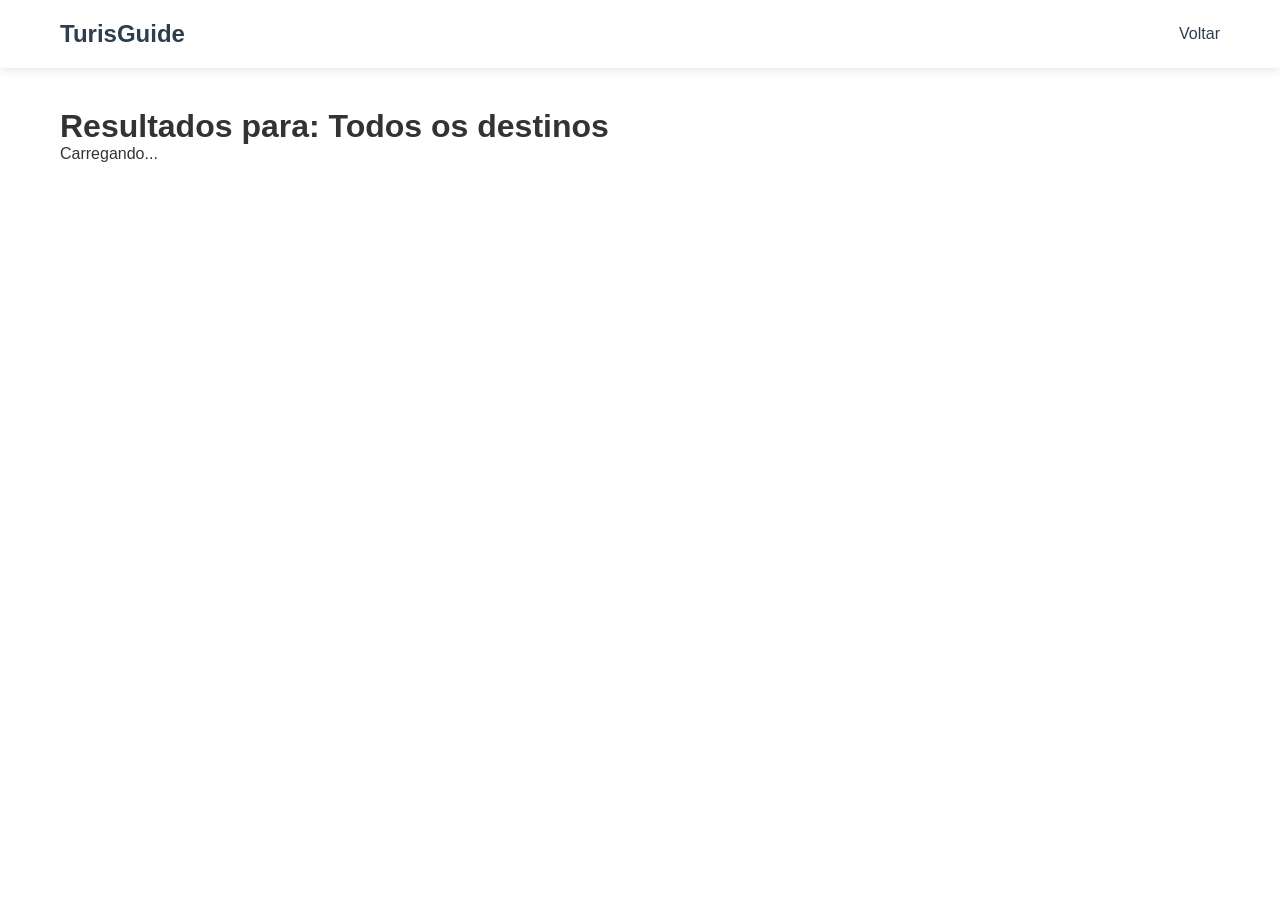
==== src/main/resources/static/busca.html @ 93939838 "Resolvendo problemas do front" ====
<!DOCTYPE html>
<html lang="pt-BR">
<head>
    <meta charset="UTF-8">
    <meta name="viewport" content="width=device-width, initial-scale=1.0">
    <title>Seleção de Destino - TurisGuide</title>
    <link rel="stylesheet" href="css/index.css">
    <style>
        .results-container { padding: 40px 20px; max-width: 1200px; margin: 0 auto; }
        .listing-card { display: flex; background: white; border-radius: 12px; overflow: hidden; box-shadow: 0 4px 10px rgba(0,0,0,0.1); margin-bottom: 20px; transition: transform 0.2s; cursor: pointer; }
        .listing-card:hover { transform: translateY(-5px); }
        .listing-img { width: 300px; height: 200px; object-fit: cover; }
        .listing-content { padding: 20px; flex: 1; display: flex; flex-direction: column; justify-content: space-between; }
        .listing-header { display: flex; justify-content: space-between; align-items: start; }
        .listing-price { font-size: 1.5rem; font-weight: bold; color: #2C3E50; }
        .tag { background: #667eea; color: white; padding: 4px 12px; border-radius: 20px; font-size: 0.8rem; }
    </style>
</head>
<body>
    <!-- Navbar simplificada -->
    <nav class="navbar">
        <div class="container-nav">
            <div class="logo"><span>TurisGuide</span></div>
            <ul class="nav-links">
                <li><a href="index.html">Voltar</a></li>
            </ul>
        </div>
    </nav>

    <div class="results-container">
        <h1>Resultados para: <span id="searchTerm">...</span></h1>
        <div id="resultsList">Carregando...</div>
    </div>

    <script src="js/busca.js">
        
    </script>
</body>
</html>
---- src/main/resources/static/css/index.css ----
* {
    margin: 0;
    padding: 0;
    box-sizing: border-box;
}

body {
    font-family: -apple-system, BlinkMacSystemFont, 'Segoe UI', Roboto, Oxygen, Ubuntu, Cantarell, sans-serif;
    color: #333;
}

.navbar {
    background: white;
    padding: 20px 0;
    box-shadow: 0 2px 10px rgba(0, 0, 0, 0.1);
    position: sticky;
    top: 0;
    z-index: 100;
}

.container-nav {
    max-width: 1200px;
    margin: 0 auto;
    padding: 0 20px;
    display: flex;
    justify-content: space-between;
    align-items: center;
}

.logo {
    display: flex;
    align-items: center;
    gap: 10px;
    color: #2C3E50;
    font-size: 24px;
    font-weight: 700;
}

.nav-links {
    display: flex;
    list-style: none;
    gap: 40px;
    align-items: center;
}

.nav-links a {
    text-decoration: none;
    color: #2C3E50;
    font-weight: 500;
    transition: color 0.3s;
}

.nav-links a:hover {
    color: #667eea;
}

.btn-login {
    background: #667eea;
    color: white !important;
    padding: 10px 25px;
    border-radius: 8px;
}

.btn-login:hover {
    background: #5568d3;
}

.hero {
    position: relative;
    height: 600px;
    background: url('https://images.unsplash.com/photo-1559827260-dc66d52bef19?w=1920') center/cover;
    display: flex;
    align-items: center;
    justify-content: center;
}

.hero-overlay {
    position: absolute;
    top: 0;
    left: 0;
    width: 100%;
    height: 100%;
    background: linear-gradient(to bottom, rgba(44, 62, 80, 0.6), rgba(255, 107, 107, 0.3));
}

.hero-content {
    position: relative;
    z-index: 10;
    text-align: center;
    color: white;
    padding: 0 20px;
}

.hero-content h1 {
    font-size: 48px;
    font-weight: 700;
    margin-bottom: 40px;
    text-shadow: 2px 2px 10px rgba(0, 0, 0, 0.3);
}

.search-bar {
    display: flex;
    gap: 10px;
    background: white;
    padding: 10px;
    border-radius: 12px;
    box-shadow: 0 10px 30px rgba(0, 0, 0, 0.2);
    max-width: 900px;
    margin: 0 auto;
}

.search-input,
.date-input {
    flex: 1;
    padding: 15px;
    border: 1px solid #e0e0e0;
    border-radius: 8px;
    font-size: 16px;
    color: #666;
}

.search-input:focus,
.date-input:focus {
    outline: none;
    border-color: #667eea;
}

.btn-search {
    background: linear-gradient(135deg, #ff6b6b, #ee5a6f);
    color: white;
    border: none;
    padding: 15px 40px;
    border-radius: 8px;
    font-size: 16px;
    font-weight: 600;
    cursor: pointer;
    transition: transform 0.2s;
}

.btn-search:hover {
    transform: translateY(-2px);
}

.recommended {
    padding: 80px 20px;
    background: #f8f9fa;
}

.container {
    max-width: 1200px;
    margin: 0 auto;
}

.icons-row {
    display: flex;
    justify-content: center;
    gap: 40px;
    margin-bottom: 30px;
}

.icon-circle {
    width: 80px;
    height: 80px;
    background: white;
    border-radius: 50%;
    display: flex;
    align-items: center;
    justify-content: center;
    font-size: 32px;
    box-shadow: 0 4px 15px rgba(0, 0, 0, 0.1);
}

.subtitle {
    text-align: center;
    color: #666;
    font-size: 16px;
    margin-bottom: 10px;
}

.recommended h2 {
    text-align: center;
    font-size: 36px;
    color: #2C3E50;
    margin-bottom: 50px;
    font-weight: 700;
}

.destinations-grid {
    display: grid;
    grid-template-columns: repeat(auto-fit, minmax(280px, 1fr));
    gap: 30px;
}

.destination-card {
    background: white;
    border-radius: 15px;
    overflow: hidden;
    box-shadow: 0 5px 20px rgba(0, 0, 0, 0.1);
    transition: transform 0.3s, box-shadow 0.3s;
    cursor: pointer;
}

.destination-card:hover {
    transform: translateY(-10px);
    box-shadow: 0 10px 30px rgba(0, 0, 0, 0.15);
}

.destination-card img {
    width: 100%;
    height: 300px;
    object-fit: cover;
}

.destination-card h3 {
    padding: 20px;
    font-size: 22px;
    color: #2C3E50;
    text-align: center;
}

@media (max-width: 768px) {
    .nav-links {
        gap: 20px;
        font-size: 14px;
    }

    .hero-content h1 {
        font-size: 32px;
    }

    .search-bar {
        flex-direction: column;
    }

    .icons-row {
        gap: 20px;
    }

    .icon-circle {
        width: 60px;
        height: 60px;
        font-size: 24px;
    }

    .recommended h2 {
        font-size: 28px;
    }

    .destinations-grid {
        grid-template-columns: 1fr;
    }
}
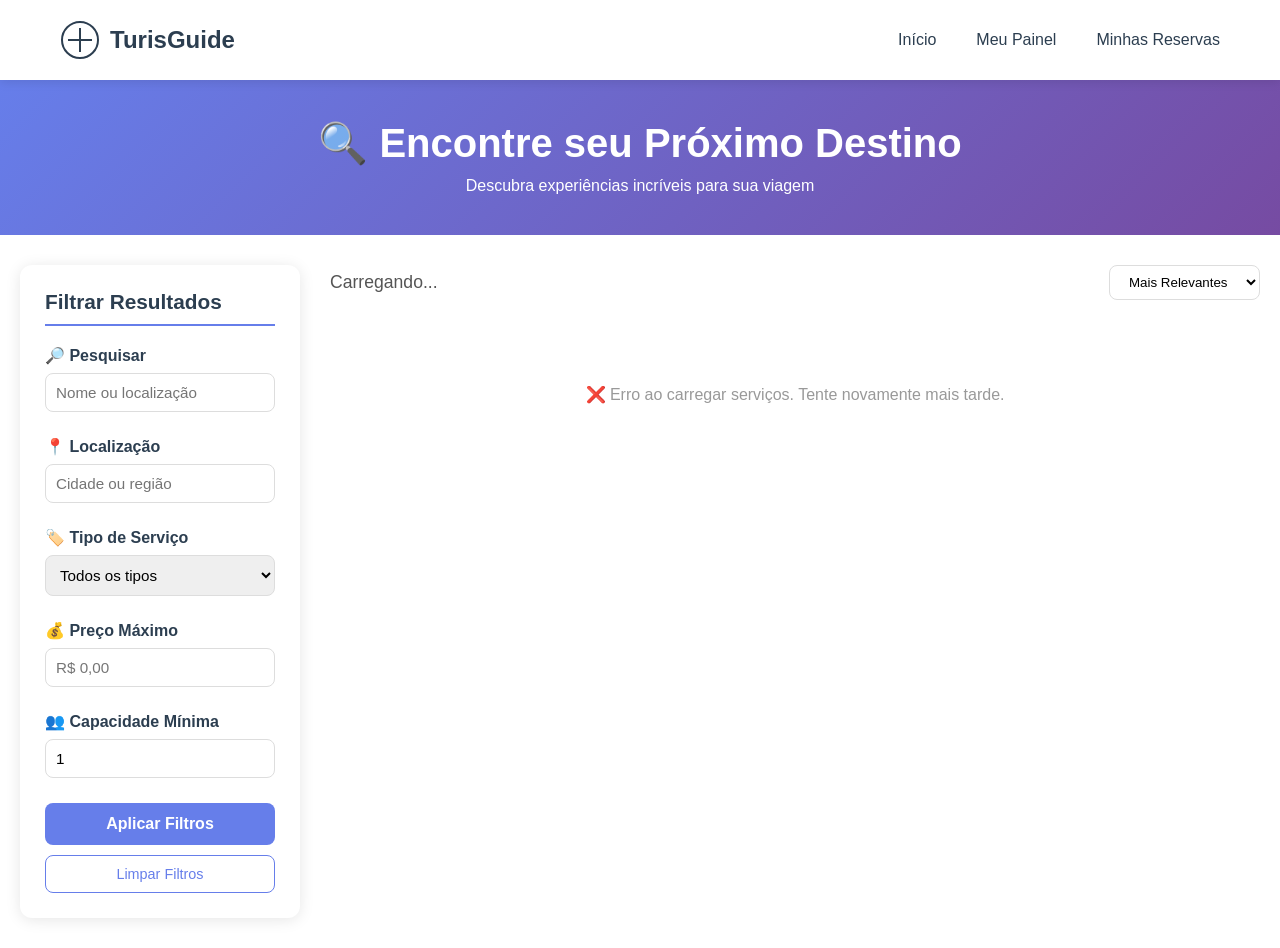
==== commit 10a50b26: "feat: adicionando novas telas no frontend" ====
--- a/src/main/resources/static/busca.html
+++ b/src/main/resources/static/busca.html
@@ -3,37 +3,313 @@
 <head>
     <meta charset="UTF-8">
     <meta name="viewport" content="width=device-width, initial-scale=1.0">
-    <title>Seleção de Destino - TurisGuide</title>
+    <title>Buscar Serviços - TurisGuide</title>
     <link rel="stylesheet" href="css/index.css">
     <style>
-        .results-container { padding: 40px 20px; max-width: 1200px; margin: 0 auto; }
-        .listing-card { display: flex; background: white; border-radius: 12px; overflow: hidden; box-shadow: 0 4px 10px rgba(0,0,0,0.1); margin-bottom: 20px; transition: transform 0.2s; cursor: pointer; }
-        .listing-card:hover { transform: translateY(-5px); }
-        .listing-img { width: 300px; height: 200px; object-fit: cover; }
-        .listing-content { padding: 20px; flex: 1; display: flex; flex-direction: column; justify-content: space-between; }
-        .listing-header { display: flex; justify-content: space-between; align-items: start; }
-        .listing-price { font-size: 1.5rem; font-weight: bold; color: #2C3E50; }
-        .tag { background: #667eea; color: white; padding: 4px 12px; border-radius: 20px; font-size: 0.8rem; }
+        .search-header {
+            background: linear-gradient(135deg, #667eea 0%, #764ba2 100%);
+            padding: 40px 20px;
+            color: white;
+            text-align: center;
+        }
+        .search-header h1 {
+            font-size: 2.5rem;
+            margin-bottom: 10px;
+        }
+        .search-container {
+            max-width: 1400px;
+            margin: 0 auto;
+            padding: 30px 20px;
+            display: grid;
+            grid-template-columns: 280px 1fr;
+            gap: 30px;
+        }
+        .filters-sidebar {
+            background: white;
+            padding: 25px;
+            border-radius: 12px;
+            box-shadow: 0 2px 15px rgba(0,0,0,0.1);
+            height: fit-content;
+            sticky: top;
+        }
+        .filters-sidebar h3 {
+            font-size: 1.3rem;
+            margin-bottom: 20px;
+            color: #2C3E50;
+            border-bottom: 2px solid #667eea;
+            padding-bottom: 10px;
+        }
+        .filter-group {
+            margin-bottom: 25px;
+        }
+        .filter-group label {
+            display: block;
+            font-weight: 600;
+            margin-bottom: 8px;
+            color: #2C3E50;
+        }
+        .filter-group input,
+        .filter-group select {
+            width: 100%;
+            padding: 10px;
+            border: 1px solid #ddd;
+            border-radius: 8px;
+            font-size: 0.95rem;
+        }
+        .filter-group input:focus,
+        .filter-group select:focus {
+            outline: none;
+            border-color: #667eea;
+        }
+        .btn-filter {
+            width: 100%;
+            padding: 12px;
+            background: #667eea;
+            color: white;
+            border: none;
+            border-radius: 8px;
+            font-size: 1rem;
+            font-weight: 600;
+            cursor: pointer;
+            transition: background 0.3s;
+        }
+        .btn-filter:hover {
+            background: #5568d3;
+        }
+        .btn-clear {
+            width: 100%;
+            padding: 10px;
+            background: transparent;
+            color: #667eea;
+            border: 1px solid #667eea;
+            border-radius: 8px;
+            font-size: 0.9rem;
+            cursor: pointer;
+            margin-top: 10px;
+        }
+        .results-area {
+            min-height: 400px;
+        }
+        .results-header {
+            display: flex;
+            justify-content: space-between;
+            align-items: center;
+            margin-bottom: 25px;
+        }
+        .results-count {
+            font-size: 1.1rem;
+            color: #555;
+        }
+        .sort-select {
+            padding: 8px 15px;
+            border: 1px solid #ddd;
+            border-radius: 8px;
+            background: white;
+        }
+        .listing-card {
+            display: flex;
+            background: white;
+            border-radius: 12px;
+            overflow: hidden;
+            box-shadow: 0 4px 10px rgba(0,0,0,0.1);
+            margin-bottom: 20px;
+            transition: transform 0.2s, box-shadow 0.2s;
+            cursor: pointer;
+        }
+        .listing-card:hover {
+            transform: translateY(-5px);
+            box-shadow: 0 8px 20px rgba(0,0,0,0.15);
+        }
+        .listing-img {
+            width: 280px;
+            height: 200px;
+            object-fit: cover;
+        }
+        .listing-content {
+            padding: 20px;
+            flex: 1;
+            display: flex;
+            flex-direction: column;
+            justify-content: space-between;
+        }
+        .listing-header {
+            display: flex;
+            justify-content: space-between;
+            align-items: start;
+        }
+        .listing-info h3 {
+            font-size: 1.4rem;
+            margin-bottom: 8px;
+            color: #2C3E50;
+        }
+        .listing-location {
+            display: flex;
+            align-items: center;
+            gap: 5px;
+            color: #666;
+            margin-bottom: 10px;
+        }
+        .listing-price {
+            font-size: 1.6rem;
+            font-weight: bold;
+            color: #27ae60;
+        }
+        .listing-price small {
+            font-size: 0.7rem;
+            color: #666;
+            font-weight: normal;
+        }
+        .tag {
+            display: inline-block;
+            background: #667eea;
+            color: white;
+            padding: 5px 12px;
+            border-radius: 20px;
+            font-size: 0.8rem;
+            margin-bottom: 10px;
+        }
+        .listing-description {
+            color: #555;
+            line-height: 1.5;
+            margin-top: 10px;
+        }
+        .listing-footer {
+            display: flex;
+            justify-content: space-between;
+            align-items: center;
+            margin-top: 15px;
+            padding-top: 15px;
+            border-top: 1px solid #eee;
+        }
+        .listing-capacity {
+            color: #666;
+            font-size: 0.9rem;
+        }
+        .btn-reserve {
+            padding: 10px 25px;
+            background: #27ae60;
+            color: white;
+            border: none;
+            border-radius: 8px;
+            font-weight: 600;
+            cursor: pointer;
+            transition: background 0.3s;
+        }
+        .btn-reserve:hover {
+            background: #229954;
+        }
+        .no-results {
+            text-align: center;
+            padding: 60px 20px;
+            color: #999;
+        }
+        .no-results svg {
+            width: 100px;
+            height: 100px;
+            margin-bottom: 20px;
+            opacity: 0.3;
+        }
+        @media (max-width: 968px) {
+            .search-container {
+                grid-template-columns: 1fr;
+            }
+            .filters-sidebar {
+                position: static;
+            }
+            .listing-card {
+                flex-direction: column;
+            }
+            .listing-img {
+                width: 100%;
+                height: 180px;
+            }
+        }
     </style>
 </head>
 <body>
-    <!-- Navbar simplificada -->
     <nav class="navbar">
         <div class="container-nav">
-            <div class="logo"><span>TurisGuide</span></div>
+            <div class="logo">
+                <svg width="40" height="40" viewBox="0 0 40 40" fill="none">
+                    <circle cx="20" cy="20" r="18" stroke="currentColor" stroke-width="2"/>
+                    <path d="M20 8 L20 32 M8 20 L32 20" stroke="currentColor" stroke-width="2"/>
+                </svg>
+                <span>TurisGuide</span>
+            </div>
             <ul class="nav-links">
-                <li><a href="index.html">Voltar</a></li>
+                <li><a href="index.html">Início</a></li>
+                <li><a href="usuario-dashboard.html">Meu Painel</a></li>
+                <li><a href="minhas-reservas.html">Minhas Reservas</a></li>
             </ul>
         </div>
     </nav>
 
-    <div class="results-container">
-        <h1>Resultados para: <span id="searchTerm">...</span></h1>
-        <div id="resultsList">Carregando...</div>
+    <div class="search-header">
+        <h1>🔍 Encontre seu Próximo Destino</h1>
+        <p>Descubra experiências incríveis para sua viagem</p>
     </div>
 
-    <script src="js/busca.js">
-        
-    </script>
+    <div class="search-container">
+        <!-- Barra Lateral de Filtros -->
+        <aside class="filters-sidebar">
+            <h3>Filtrar Resultados</h3>
+            
+            <div class="filter-group">
+                <label>🔎 Pesquisar</label>
+                <input type="text" id="filterSearch" placeholder="Nome ou localização">
+            </div>
+
+            <div class="filter-group">
+                <label>📍 Localização</label>
+                <input type="text" id="filterLocation" placeholder="Cidade ou região">
+            </div>
+
+            <div class="filter-group">
+                <label>🏷️ Tipo de Serviço</label>
+                <select id="filterType">
+                    <option value="">Todos os tipos</option>
+                    <option value="HOSPEDAGEM">Hospedagem</option>
+                    <option value="PASSEIO">Passeio</option>
+                    <option value="TRANSPORTE">Transporte</option>
+                    <option value="ALIMENTACAO">Alimentação</option>
+                    <option value="EVENTO">Evento</option>
+                </select>
+            </div>
+
+            <div class="filter-group">
+                <label>💰 Preço Máximo</label>
+                <input type="number" id="filterMaxPrice" placeholder="R$ 0,00" min="0" step="10">
+            </div>
+
+            <div class="filter-group">
+                <label>👥 Capacidade Mínima</label>
+                <input type="number" id="filterCapacity" placeholder="Pessoas" min="1" value="1">
+            </div>
+
+            <button class="btn-filter" onclick="applyFilters()">Aplicar Filtros</button>
+            <button class="btn-clear" onclick="clearFilters()">Limpar Filtros</button>
+        </aside>
+
+        <!-- Área de Resultados -->
+        <div class="results-area">
+            <div class="results-header">
+                <div class="results-count">
+                    <span id="resultsCount">Carregando...</span>
+                </div>
+                <select class="sort-select" id="sortBy" onchange="sortResults()">
+                    <option value="relevance">Mais Relevantes</option>
+                    <option value="price-asc">Menor Preço</option>
+                    <option value="price-desc">Maior Preço</option>
+                    <option value="name">Nome (A-Z)</option>
+                </select>
+            </div>
+            
+            <div id="resultsList">
+                <p style="text-align: center; color: #999;">Carregando serviços...</p>
+            </div>
+        </div>
+    </div>
+
+    <script src="js/busca.js"></script>
 </body>
 </html>
--- a/src/main/resources/static/css/index.css
+++ b/src/main/resources/static/css/index.css
@@ -63,6 +63,59 @@
 
 .btn-login:hover {
     background: #5568d3;
+}
+
+/* User Menu Dropdown Styles */
+.user-menu {
+    position: relative;
+}
+
+.user-name {
+    cursor: pointer;
+    padding: 10px 20px;
+    background: #f0f0f0;
+    border-radius: 8px;
+    display: inline-block;
+    font-weight: 600;
+}
+
+.user-name:hover {
+    background: #e0e0e0;
+}
+
+.dropdown-menu {
+    position: absolute;
+    top: 100%;
+    right: 0;
+    margin-top: 8px;
+    background: white;
+    border-radius: 8px;
+    box-shadow: 0 4px 12px rgba(0, 0, 0, 0.15);
+    min-width: 150px;
+    opacity: 0;
+    visibility: hidden;
+    transform: translateY(-10px);
+    transition: opacity 0.3s, transform 0.3s, visibility 0.3s;
+    z-index: 1000;
+}
+
+.dropdown-menu.show {
+    opacity: 1;
+    visibility: visible;
+    transform: translateY(0);
+}
+
+.dropdown-menu a {
+    display: block;
+    padding: 12px 20px;
+    color: #2C3E50;
+    text-decoration: none;
+    transition: background 0.2s;
+}
+
+.dropdown-menu a:hover {
+    background: #f8f9fa;
+    color: #ff6b6b;
 }
 
 .hero {
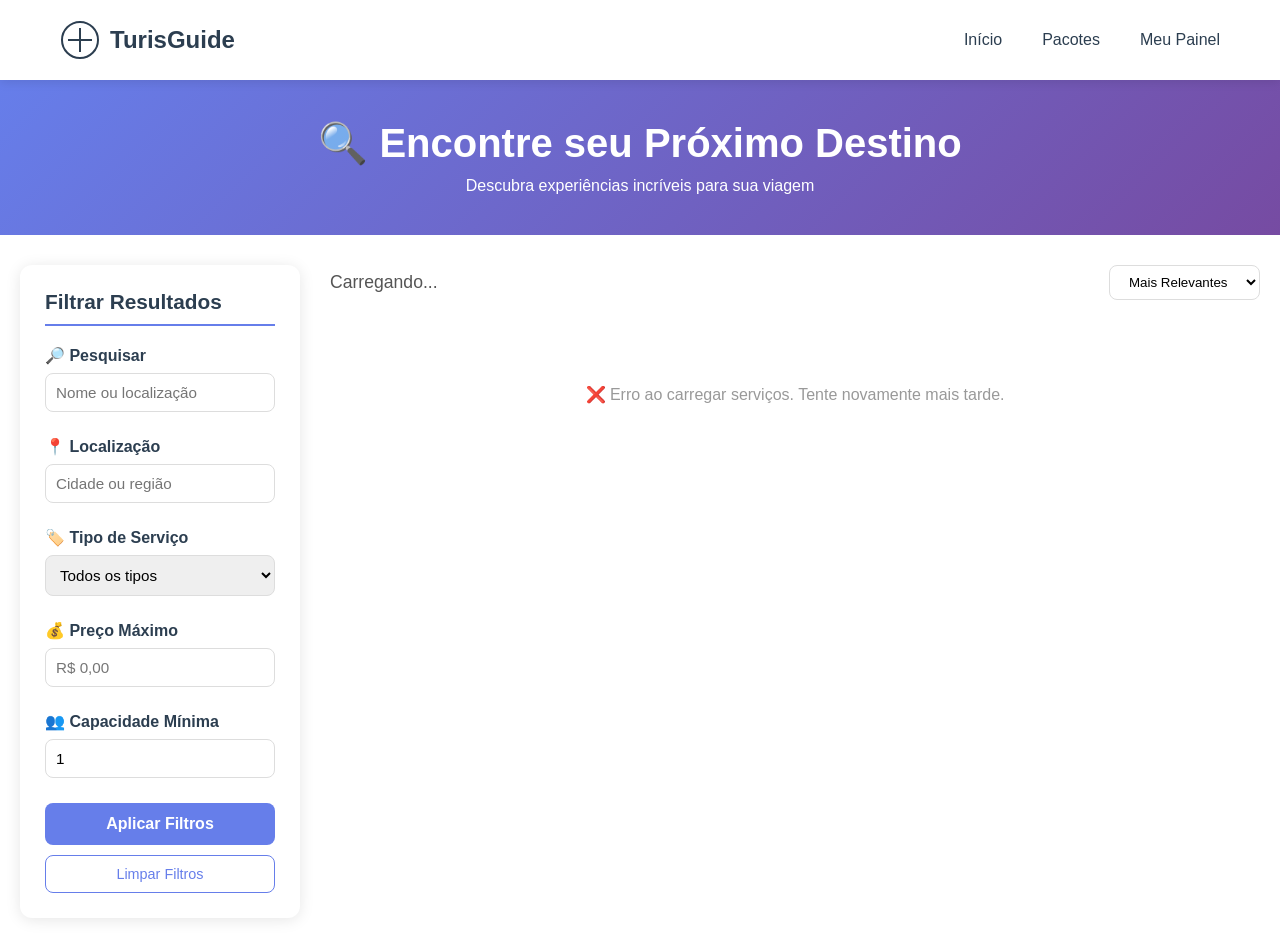
==== commit 39dac00f: "Adicionar serviços nas telas" ====
--- a/src/main/resources/static/busca.html
+++ b/src/main/resources/static/busca.html
@@ -238,8 +238,8 @@
             </div>
             <ul class="nav-links">
                 <li><a href="index.html">Início</a></li>
+                <li><a href="pacotes.html">Pacotes</a></li>
                 <li><a href="usuario-dashboard.html">Meu Painel</a></li>
-                <li><a href="minhas-reservas.html">Minhas Reservas</a></li>
             </ul>
         </div>
     </nav>
